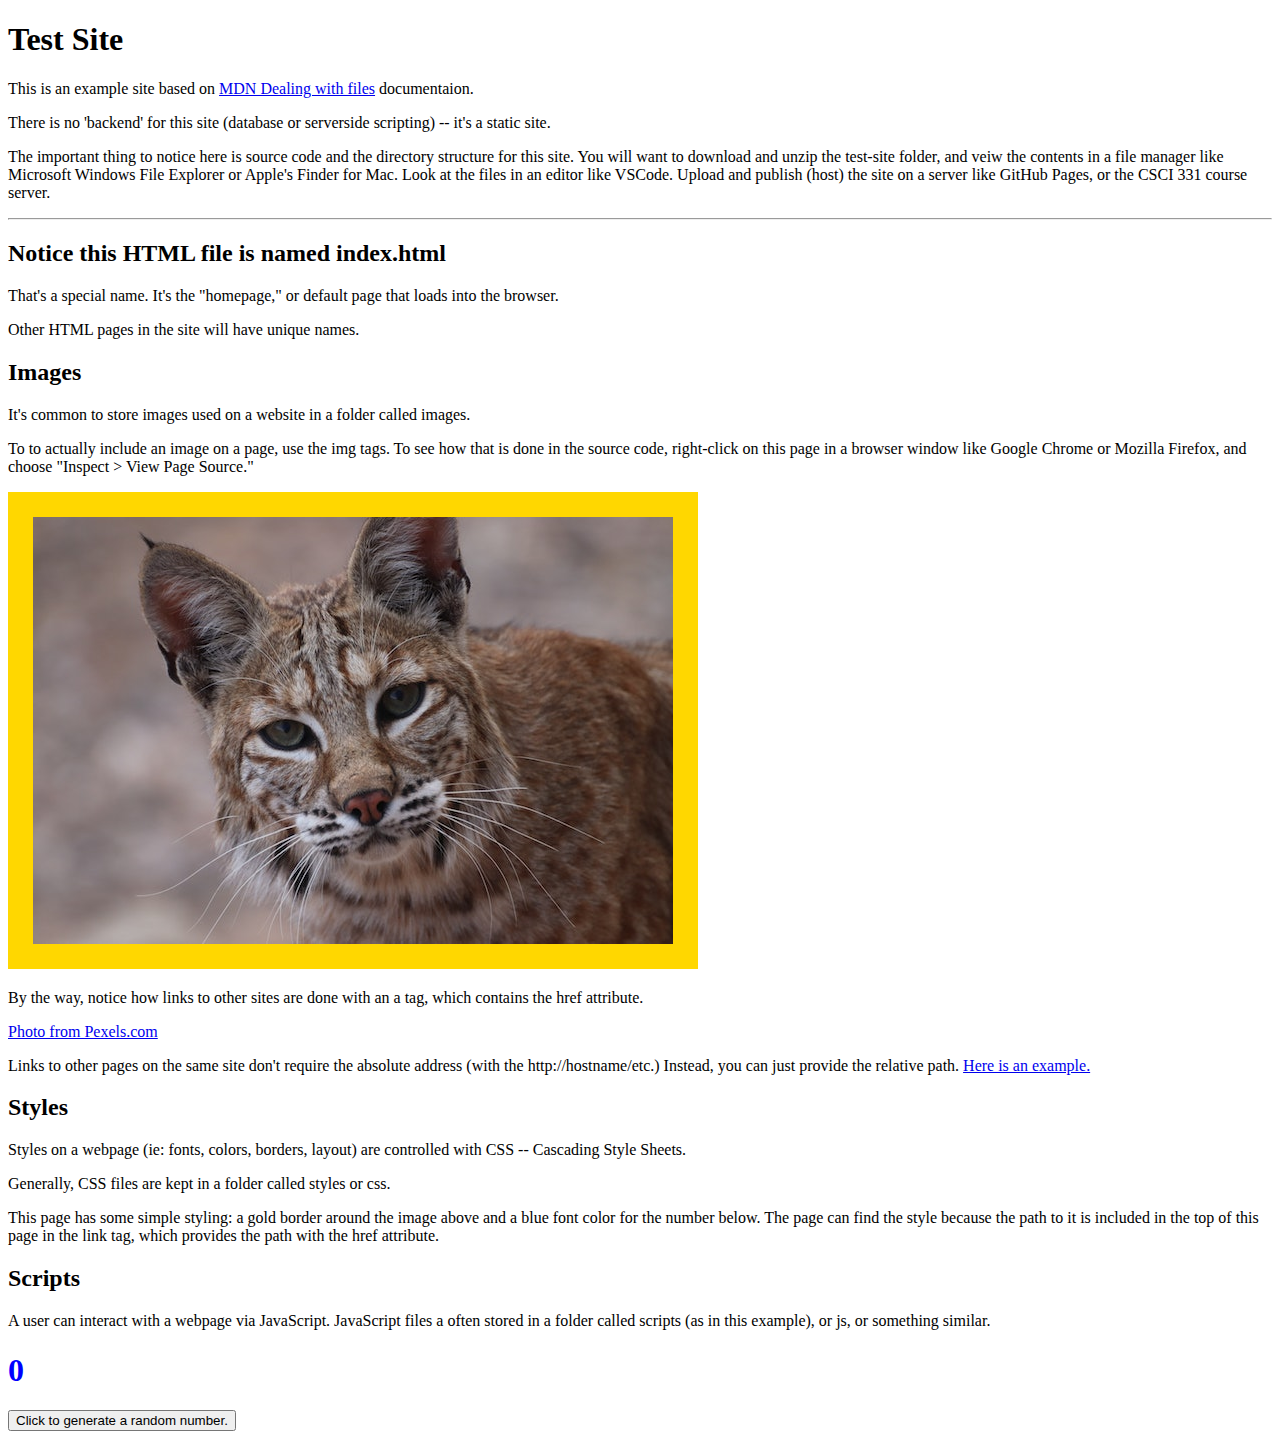
==== index.html @ 302f34e3 "Stuff" ====
<!DOCTYPE html>
<html lang="en">
<head>
    <meta charset="UTF-8">
    <meta name="viewport" content="width=device-width, initial-scale=1.0">
    <title>Test Site</title>
    <link rel="stylesheet" href="styles/main.css">
</head>
<body>
    <h1>Test Site</h1>
    <p>This is an example site based on <a href="https://developer.mozilla.org/en-US/docs/Learn/Getting_started_with_the_web/Dealing_with_files">MDN Dealing with files</a> documentaion.</p>
    <p>There is no 'backend' for this site (database or serverside scripting) -- it's a static site.</p>
    <p>The important thing to notice here is source code and the directory structure for this site. You will want to download and unzip the test-site folder, and veiw the contents in a file manager like Microsoft Windows File Explorer or Apple's Finder for Mac. Look at the files in an editor like VSCode. Upload and publish (host) the site on a server like GitHub Pages, or the CSCI 331 course server.</p>
    
    <!-- This is a comment -->
    <!-- the hr tag is 'horizontal rule', ie: a line. No closing tag needed. -->
    <hr>

    <h2>Notice this HTML file is named index.html</h2>
    <p>That's a special name. It's the "homepage," or default page that loads into the browser.</p>
    <p>Other HTML pages in the site will have unique names.</p>

    <h2>Images</h2>
    <p>It's common to store images used on a website in a folder called images.</p>
    <p>To to actually include an image on a page, use the img tags. To see how that is done in the source code, right-click on this page in a browser window like Google Chrome or Mozilla Firefox, and choose "Inspect > View Page Source."</p>
    <img src="images/bobcat.jpg" alt="Photo of a bobcat">
    <p>By the way, notice how links to other sites are done with an a tag, which contains the href attribute.</p>
    <a href="https://www.pexels.com/search/bobcat/">Photo from Pexels.com</a>
    <p>Links to other pages on the same site don't require the absolute address (with the http://hostname/etc.) Instead, you can just provide the relative path. <a href="another_page.html">Here is an example.</a></p>

    <h2>Styles</h2>
    <p>Styles on a webpage (ie: fonts, colors, borders, layout) are controlled with CSS -- Cascading Style Sheets.</p>
    <p>Generally, CSS files are kept in a folder called styles or css.</p>
    <p>This page has some simple styling: a gold border around the image above and a blue font color for the number below. The page can find the style because the path to it is included in the top of this page in the link tag, which provides the path with the href attribute.</p>
    
    <h2>Scripts</h2>
    <p>A user can interact with a webpage via JavaScript. JavaScript files a often stored in a folder called scripts (as in this example), or js, or something similar.</p>
    <h1 id="rand_num">0</h1>
    <script src="scripts/rando.js"></script>
    <button onclick="setRandomNum()">Click to generate a random number.</button>
</body>
</html>
---- styles/main.css ----
/* Every img in the document will be styled */
img {
    border: 25px solid gold;
}

/* Only the single element with id="rand_num" will be styled */
#rand_num {
    color:blue;
}
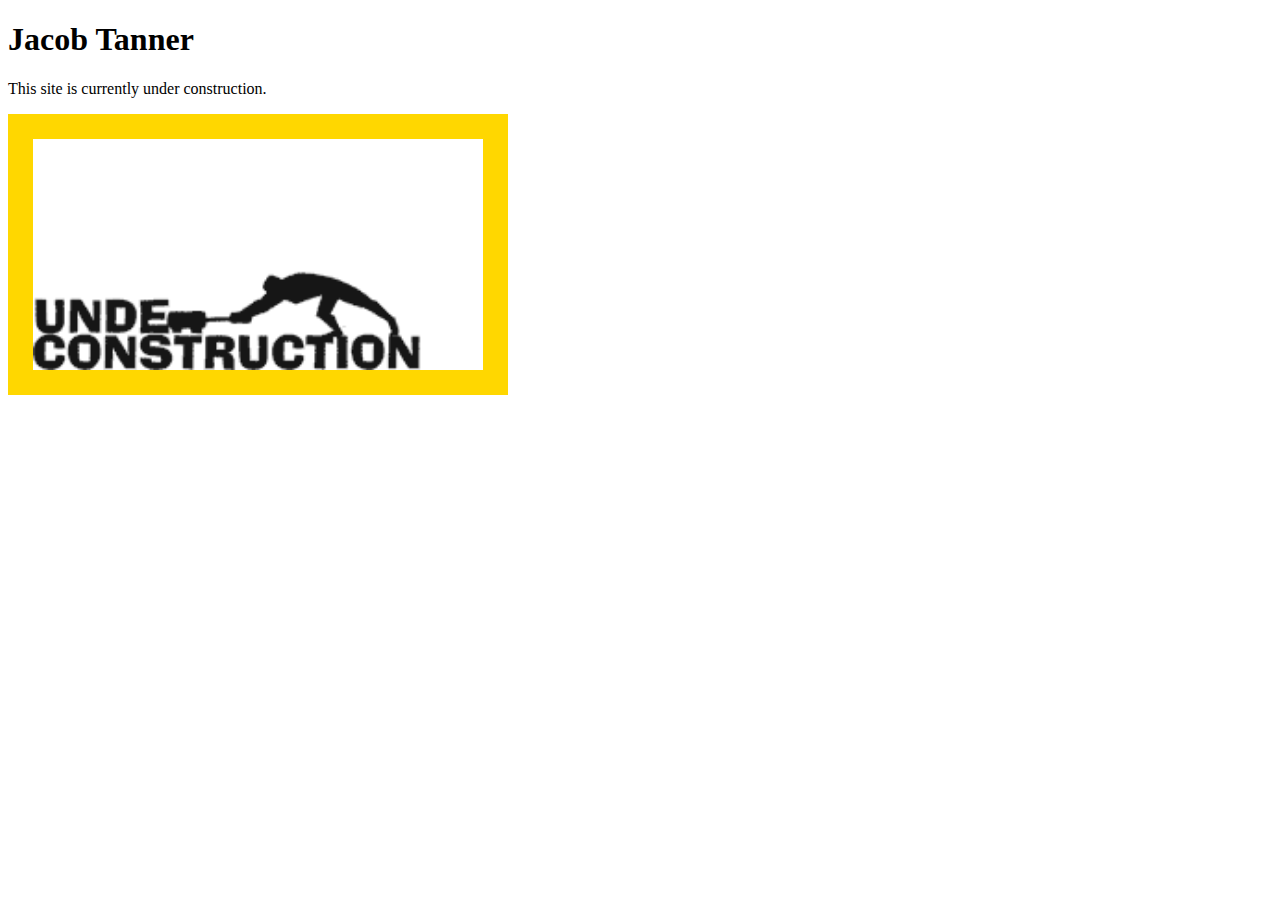
==== commit 75e20c08: "Initial updete" ====
--- a/index.html
+++ b/index.html
@@ -3,40 +3,12 @@
 <head>
     <meta charset="UTF-8">
     <meta name="viewport" content="width=device-width, initial-scale=1.0">
-    <title>Test Site</title>
+    <title>Jacob Tanner</title>
     <link rel="stylesheet" href="styles/main.css">
 </head>
 <body>
-    <h1>Test Site</h1>
-    <p>This is an example site based on <a href="https://developer.mozilla.org/en-US/docs/Learn/Getting_started_with_the_web/Dealing_with_files">MDN Dealing with files</a> documentaion.</p>
-    <p>There is no 'backend' for this site (database or serverside scripting) -- it's a static site.</p>
-    <p>The important thing to notice here is source code and the directory structure for this site. You will want to download and unzip the test-site folder, and veiw the contents in a file manager like Microsoft Windows File Explorer or Apple's Finder for Mac. Look at the files in an editor like VSCode. Upload and publish (host) the site on a server like GitHub Pages, or the CSCI 331 course server.</p>
-    
-    <!-- This is a comment -->
-    <!-- the hr tag is 'horizontal rule', ie: a line. No closing tag needed. -->
-    <hr>
-
-    <h2>Notice this HTML file is named index.html</h2>
-    <p>That's a special name. It's the "homepage," or default page that loads into the browser.</p>
-    <p>Other HTML pages in the site will have unique names.</p>
-
-    <h2>Images</h2>
-    <p>It's common to store images used on a website in a folder called images.</p>
-    <p>To to actually include an image on a page, use the img tags. To see how that is done in the source code, right-click on this page in a browser window like Google Chrome or Mozilla Firefox, and choose "Inspect > View Page Source."</p>
-    <img src="images/bobcat.jpg" alt="Photo of a bobcat">
-    <p>By the way, notice how links to other sites are done with an a tag, which contains the href attribute.</p>
-    <a href="https://www.pexels.com/search/bobcat/">Photo from Pexels.com</a>
-    <p>Links to other pages on the same site don't require the absolute address (with the http://hostname/etc.) Instead, you can just provide the relative path. <a href="another_page.html">Here is an example.</a></p>
-
-    <h2>Styles</h2>
-    <p>Styles on a webpage (ie: fonts, colors, borders, layout) are controlled with CSS -- Cascading Style Sheets.</p>
-    <p>Generally, CSS files are kept in a folder called styles or css.</p>
-    <p>This page has some simple styling: a gold border around the image above and a blue font color for the number below. The page can find the style because the path to it is included in the top of this page in the link tag, which provides the path with the href attribute.</p>
-    
-    <h2>Scripts</h2>
-    <p>A user can interact with a webpage via JavaScript. JavaScript files a often stored in a folder called scripts (as in this example), or js, or something similar.</p>
-    <h1 id="rand_num">0</h1>
-    <script src="scripts/rando.js"></script>
-    <button onclick="setRandomNum()">Click to generate a random number.</button>
+    <h1>Jacob Tanner</h1>
+    <p>This site is currently under construction.</p>
+    <img style="width: 450px" src="images\under-construction.gif">
 </body>
 </html>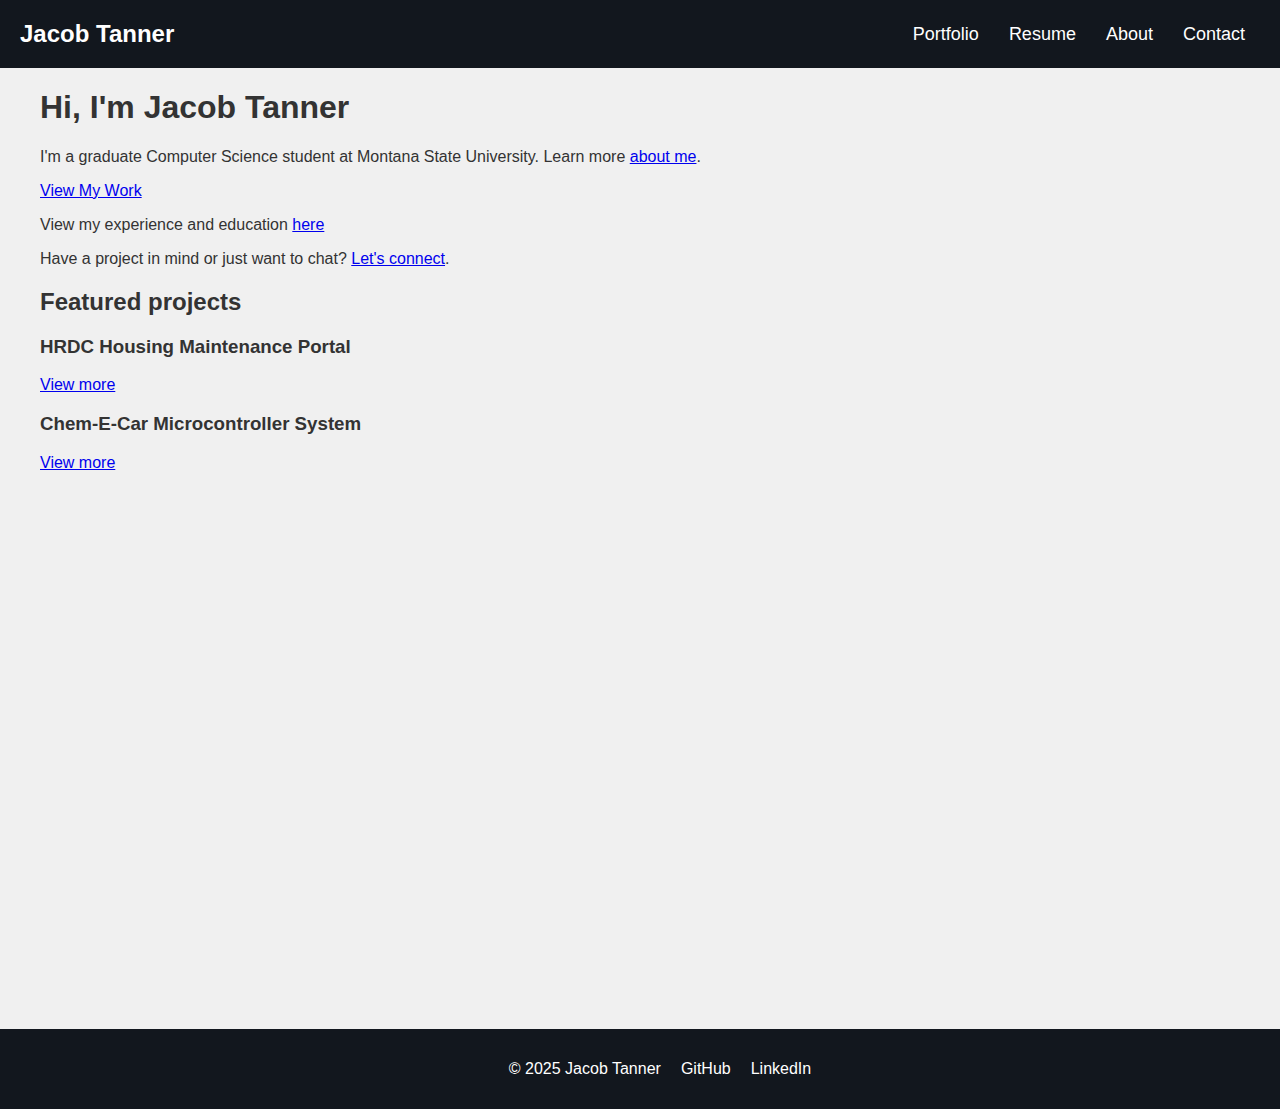
==== commit d4719afb: "Update" ====
--- a/index.html
+++ b/index.html
@@ -1,14 +1,50 @@
 <!DOCTYPE html>
 <html lang="en">
 <head>
+    <meta name="robots" content="noarchive">
     <meta charset="UTF-8">
     <meta name="viewport" content="width=device-width, initial-scale=1.0">
     <title>Jacob Tanner</title>
-    <link rel="stylesheet" href="styles/main.css">
+    <link rel="stylesheet" href="css/global.css">
+
+    <link rel="icon" type="image/png" href="icons/favicon-96x96.png" sizes="96x96" />
+    <link rel="icon" type="image/svg+xml" href="icons/favicon.svg" />
+    <link rel="shortcut icon" href="icons/favicon.ico" />
+    <link rel="apple-touch-icon" sizes="180x180" href="icons/apple-touch-icon.png" />
+    <meta name="apple-mobile-web-app-title" content="Jacob Tanner" />
+    <link rel="manifest" href="icons/site.webmanifest" />
 </head>
 <body>
-    <h1>Jacob Tanner</h1>
-    <p>This site is currently under construction.</p>
-    <img style="width: 450px" src="images\under-construction.gif">
+    <nav>
+        <a href="index.html" class="logo">Jacob Tanner</a>
+        <ul>
+            <li><a href="portfolio.html">Portfolio</a></li>
+            <li><a href="resume.html">Resume</a></li>
+            <li><a href="about.html">About</a></li>
+            <li><a href="contact.html">Contact</a></li>
+        </ul>
+    </nav>
+    <main>
+        <h1>Hi, I'm Jacob Tanner</h1>
+        <p>I'm a graduate Computer Science student at Montana State University. Learn more <a href="about.html">about me</a>.</p>
+        <a href="portfolio.html" class="btn">View My Work</a>
+        <p>View my experience and education <a href="resume.html">here</a></p>
+        <p>Have a project in mind or just want to chat? <a href="contact.html">Let's connect</a>.</p>
+
+        <h2>Featured projects</h2>
+        <div class="project-preview">
+            <h3>HRDC Housing Maintenance Portal</h3>
+            <a href="portfolio.html#housing-portal">View more</a>
+            <h3>Chem-E-Car Microcontroller System</h3>
+            <a href="portfolio.html#microcontroller-system">View more</a>
+        </div>
+    </main>
+    <footer>
+        <ul>
+            <li>&copy; 2025 Jacob Tanner</li>
+            <li><a href="https://github.com/jtann5" target="_blank" rel="noopener noreferrer">GitHub</a></li>
+            <li><a href="https://www.linkedin.com/in/jacobytanner" target="_blank" rel="noopener noreferrer">LinkedIn</a></li>
+        </ul>
+    </footer>
 </body>
 </html>--- a/css/global.css
+++ b/css/global.css
@@ -0,0 +1,137 @@
+/* General setup */
+@import url('colors.css');
+
+html, body {
+    /*font-family: Arial, Helvetica, sans-serif;*/
+    font-family: "Google Sans",Roboto,Arial,sans-serif;
+    margin: 0;
+    padding: 0;
+    background-color: var(--background-color);
+    color: var(--text-color);
+    scroll-behavior: smooth;
+}
+
+/* Navigation bar */
+nav {
+    display: flex;
+    justify-content: space-between;
+    align-items: center;
+    padding: 20px 20px;
+    background-color:  var(--primary-color);
+    color: #fff;
+}
+
+nav .logo {
+    font-size: 24px;
+    font-weight: bold;
+    color: #fff;
+    text-decoration: none;
+    transition: transform 0.6s ease, color 0.6s ease;
+}
+
+nav .logo:hover {
+    color: #1e90ff;  
+    transform: scale(1.1);
+}
+
+nav ul {
+    list-style: none;
+    margin: 0;
+    padding: 0;
+    display: flex;
+    justify-content: right;
+}
+  
+nav li {
+    margin: 0 15px;
+}
+
+nav li a {
+    text-decoration: none;
+    color: var(--text-color2);
+    font-size: 18px;
+    transition: color 0.3s;
+}
+
+ul li a.active {
+    color: #1e90ff;
+    font-weight: bold;
+    border-bottom: 2px solid #1e90ff;
+}
+
+nav li a:hover {
+    color: var(--text-hover);
+}
+
+ul li a.active:hover {
+    color: #1e90ff;
+}
+
+/* Responsive Design */
+@media (max-width: 768px) {
+    nav {
+        flex-direction: column;
+        align-items: flex-start;
+    }
+
+    nav ul {
+        width: 100%;
+        display: block;
+        text-align: left;
+    }
+
+    nav ul li {
+        margin: 10px 0;
+    }
+}
+
+/* Footer */
+footer {
+    background-color: var(--primary-color);
+    color: var(--text-color2);
+    padding: 15px;
+}
+
+footer ul {
+    list-style-type: none;
+    display: flex;
+    justify-content: center;
+}
+
+footer li {
+    margin: 0 10px;
+}
+
+footer a {
+    text-decoration: none;
+    color: var(--text-color2);
+}
+
+footer a:hover {
+    color: var(--text-hover);
+}
+
+/* Main content */
+main {
+    min-height: 100vh;
+    margin-left: 40px;
+    margin-right: 40px;
+    margin-bottom: 40px;
+}
+
+
+.contact-form {
+    display: flex;
+    flex-direction: column;
+    gap: 1rem; /* space between items */
+    max-width: 400px; /* optional, to keep it narrow */
+    margin: 0 auto;   /* center the form */
+  }
+  .contact-form input,
+  .contact-form textarea,
+  .contact-form button {
+    padding: 0.75rem;
+    font-size: 1rem;
+    border: 1px solid #ccc;
+    border-radius: 6px;
+  }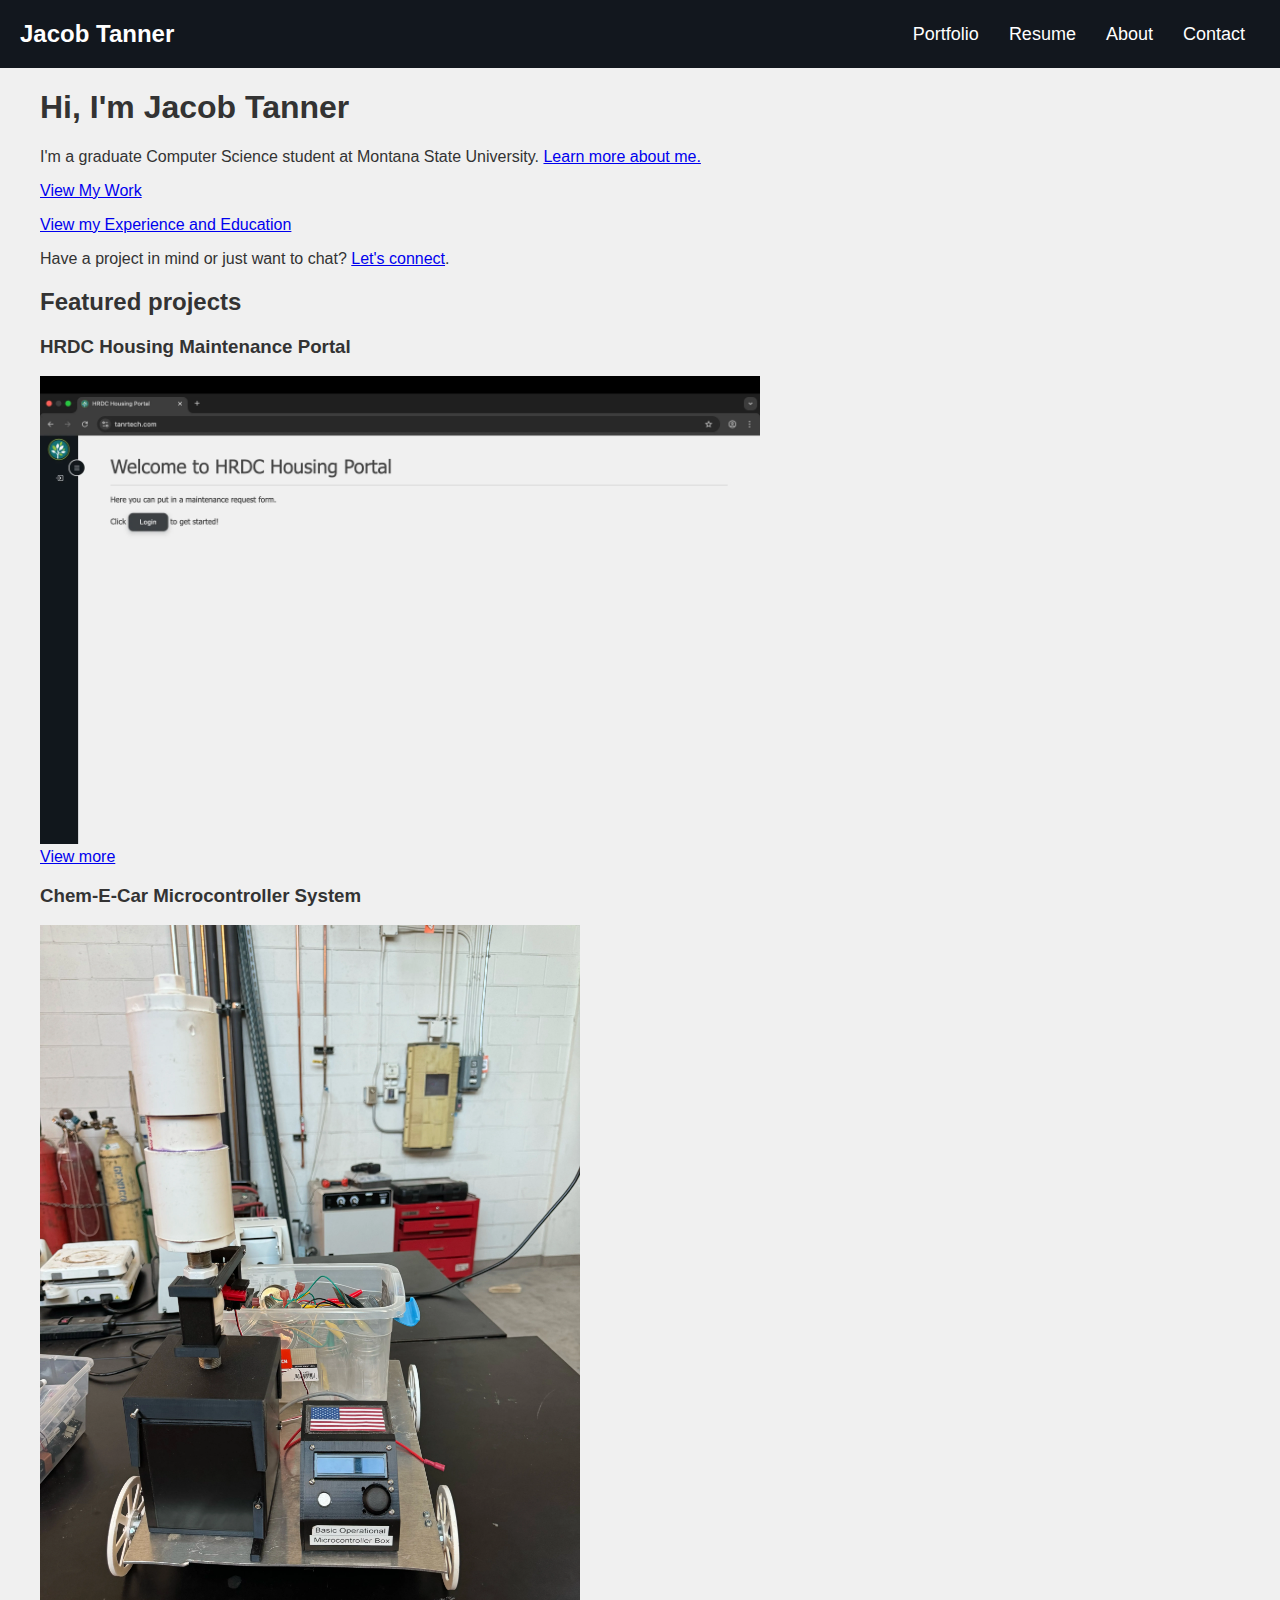
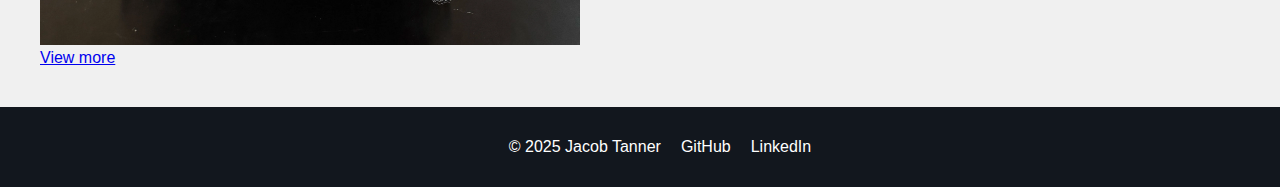
==== commit e3a0e752: "Added images and galleries" ====
--- a/index.html
+++ b/index.html
@@ -26,16 +26,26 @@
     </nav>
     <main>
         <h1>Hi, I'm Jacob Tanner</h1>
-        <p>I'm a graduate Computer Science student at Montana State University. Learn more <a href="about.html">about me</a>.</p>
-        <a href="portfolio.html" class="btn">View My Work</a>
-        <p>View my experience and education <a href="resume.html">here</a></p>
+        <p>I'm a graduate Computer Science student at Montana State University. <a href="about.html">Learn more about me.</a></p>
+        <p><a href="portfolio.html" class="btn">View My Work</a></p>
+        <p><a href="resume.html">View my Experience and Education </a></p>
         <p>Have a project in mind or just want to chat? <a href="contact.html">Let's connect</a>.</p>
 
         <h2>Featured projects</h2>
         <div class="project-preview">
             <h3>HRDC Housing Maintenance Portal</h3>
+            <picture>
+                <source srcset="images/housing-portal/homepage.webp" type="image/webp">
+                <img src="images/housing-portal/homepage.jpeg" alt="Homepage of HRDC housing portal">
+            </picture>
+            <br>
             <a href="portfolio.html#housing-portal">View more</a>
             <h3>Chem-E-Car Microcontroller System</h3>
+            <picture>
+                <source srcset="images/microcontroller-system/car.webp" type="image/webp">
+                <img src="images/microcontroller-system/car.jpeg" alt="Chem-E-Car">
+            </picture>
+            <br>
             <a href="portfolio.html#microcontroller-system">View more</a>
         </div>
     </main>
--- a/css/global.css
+++ b/css/global.css
@@ -134,4 +134,9 @@
     font-size: 1rem;
     border: 1px solid #ccc;
     border-radius: 6px;
+  }
+
+  img {
+    max-width: 60%;
+    max-height: 80vh;
   }